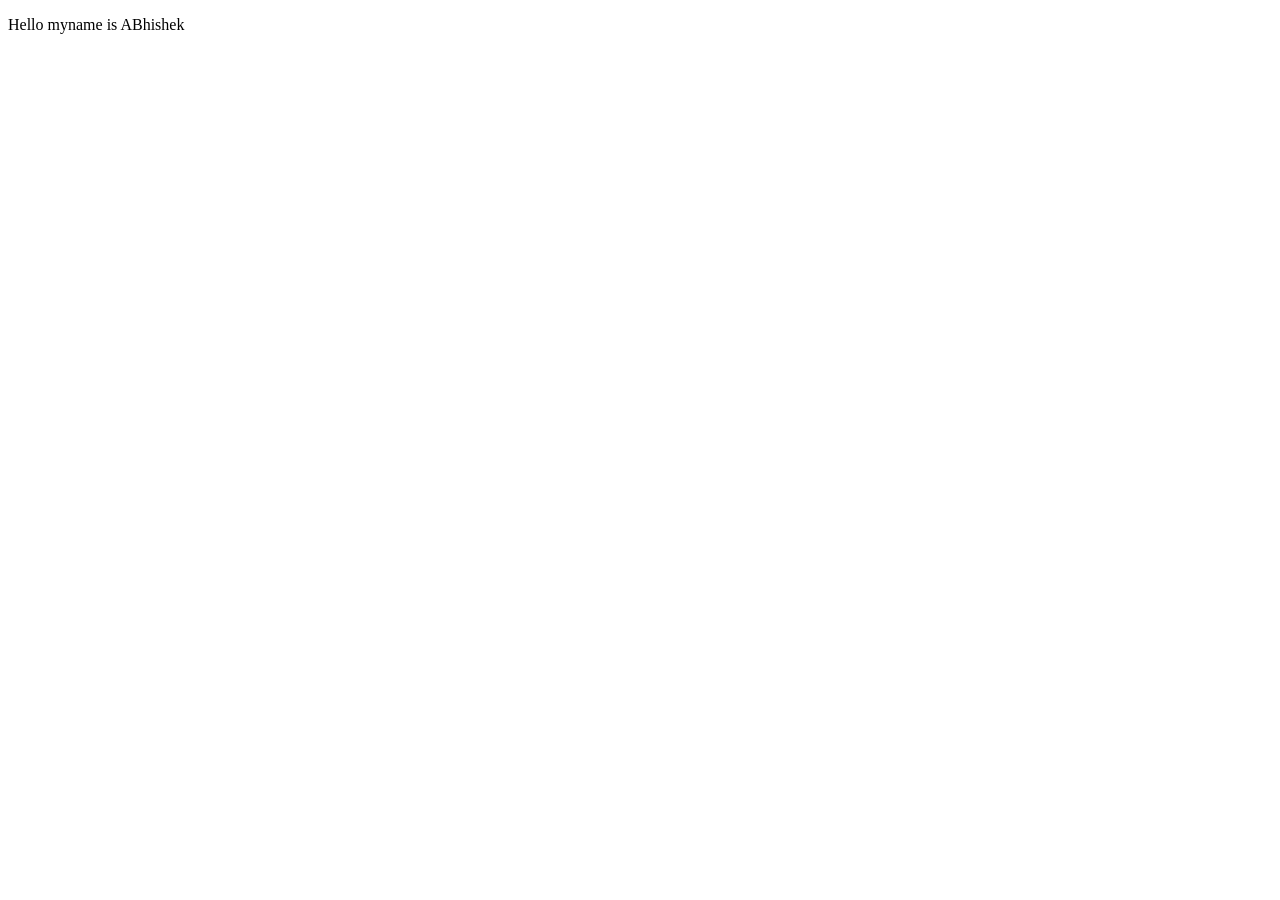
==== index.html @ 09c0597d "upload index.html" ====
<!DOCTYPE html>
<html lang="en">
<head>
    <meta charset="UTF-8">
    <meta name="viewport" content="width=<p>, initial-scale=1.0">
    <title>Document</title>
</head>
<body>
    <p>Hello myname is ABhishek </p>

</body>
</html>
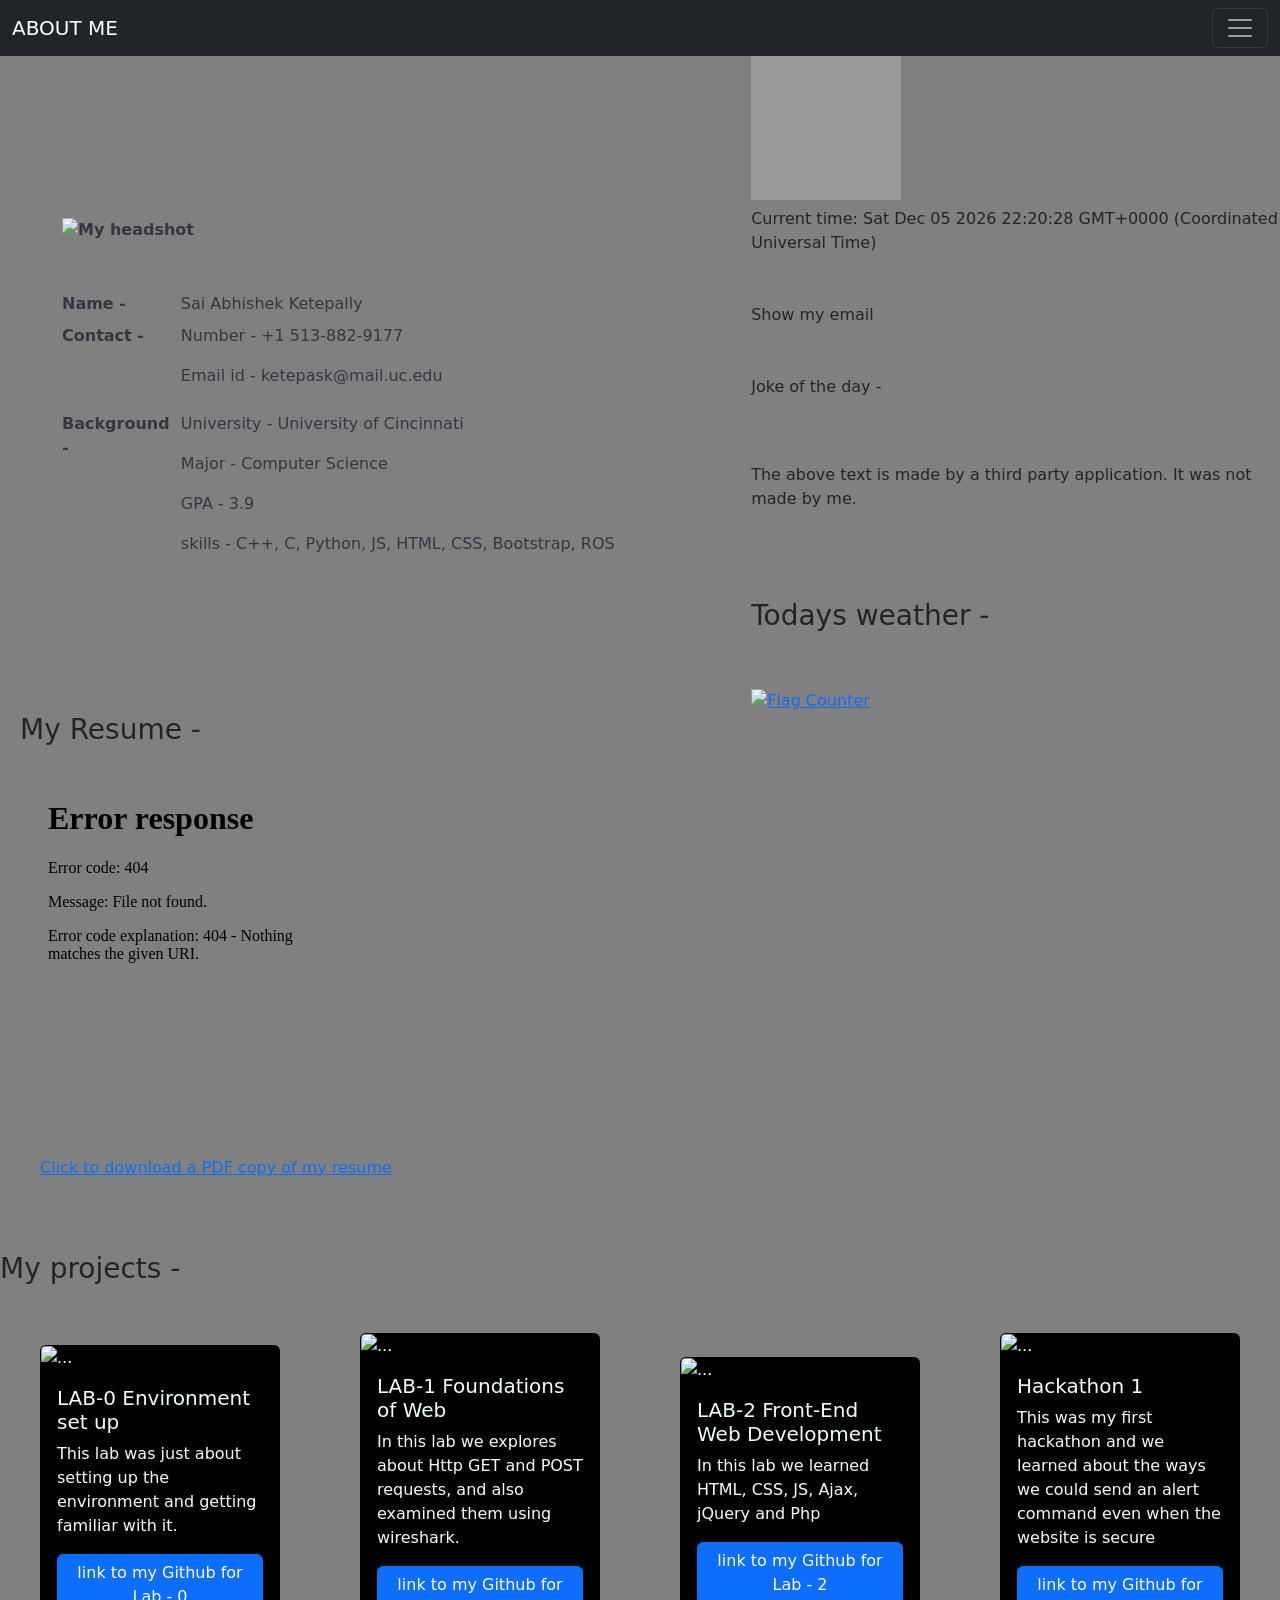
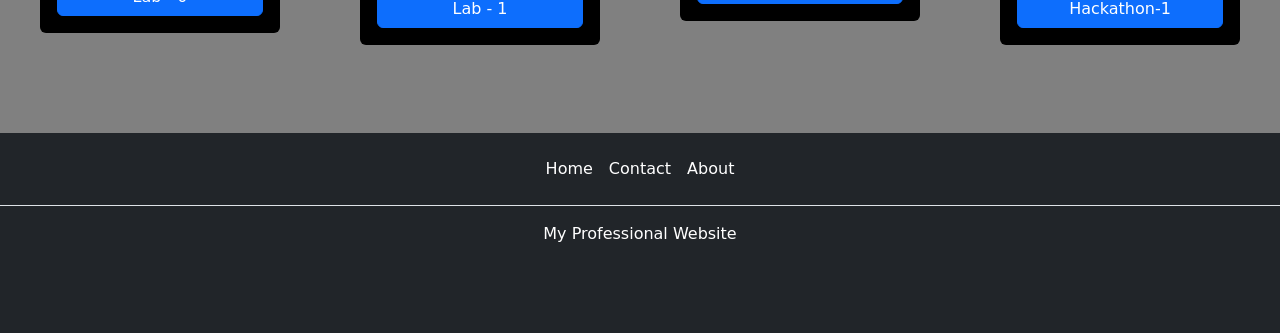
==== commit 386f5712: "completed code" ====
--- a/index.html
+++ b/index.html
@@ -2,11 +2,167 @@
 <html lang="en">
 <head>
     <meta charset="UTF-8">
-    <meta name="viewport" content="width=<p>, initial-scale=1.0">
+    <meta name="viewport" content="width=device-width, initial-scale=1.0">
     <title>Document</title>
+    <link href="
+https://cdn.jsdelivr.net/npm/bootstrap@5.3.3/dist/css/bootstrap.min.css
+" rel="stylesheet">
+    <link rel="stylesheet" href="style.css">
+    <script src="https://code.jquery.com/jquery-3.7.1.min.js" integrity="sha256-/JqT3SQfawRcv/BIHPThkBvs0OEvtFFmqPF/lYI/Cxo=" crossorigin="anonymous"></script>
 </head>
 <body>
-    <p>Hello myname is ABhishek </p>
+    <nav class="navbar navbar-dark bg-dark fixed-top">
+        <div class="container-fluid">
+          <a class="navbar-brand" href="#">ABOUT ME</a>
+          <button class="navbar-toggler" type="button" data-bs-toggle="offcanvas" data-bs-target="#offcanvasDarkNavbar" aria-controls="offcanvasDarkNavbar" aria-label="Toggle navigation">
+            <span class="navbar-toggler-icon"></span>
+          </button>
+          <div class="offcanvas offcanvas-end text-bg-dark" tabindex="-1" id="offcanvasDarkNavbar" aria-labelledby="offcanvasDarkNavbarLabel">
+            <div class="offcanvas-header">
+              <h5 class="offcanvas-title" id="offcanvasDarkNavbarLabel">Menu Bar</h5>
+              <button type="button" class="btn-close btn-close-white" data-bs-dismiss="offcanvas" aria-label="Close"></button>
+            </div>
+            <div class="offcanvas-body">
+              <ul class="navbar-nav justify-content-end flex-grow-1 pe-3">
+                <li class="nav-item">
+                  <a class="nav-link active" aria-current="page" href="index.html">Home</a>
+                </li>
+                <li class="nav-item">
+                  <a class="nav-link" href="waph.html">Web Application programming and hacking</a>
+                </li>
+                <li class="nav-item dropdown">
+                  <a class="nav-link dropdown-toggle" href="#" role="button" data-bs-toggle="dropdown" aria-expanded="false">
+                    Dropdown
+                  </a>
+                  <ul class="dropdown-menu dropdown-menu-dark">
+                    <li><a class="dropdown-item" href="#">Action</a></li>
+                    <li><a class="dropdown-item" href="#">Another action</a></li>
+                    <li>
+                      <hr class="dropdown-divider">
+                    </li>
+                    <li><a class="dropdown-item" href="#">Something else here</a></li>
+                  </ul>
+                </li>
+              </ul>
+            </div>
+          </div>
+        </div>
+      </nav>
+      <div class="main">
+      <div class="left">
+        <dl class="row">
+          <dt class="col-sm-5 pic"><img src="headshot.png" alt="My headshot" width = '70%'> </dt>
+          <dd class="col-sm-7"></dd>
+          <dt class="col-sm-2">Name - </dt>
+          <dd class="col-sm-10">Sai Abhishek Ketepally</dd>
+        
+          <dt class="col-sm-2">Contact - </dt>
+          <dd class="col-sm-10">
+            <p>Number - +1 513-882-9177</p>
+            <p>Email id - ketepask@mail.uc.edu </p>
+          </dd>
+        
+          <dt class="col-sm-2">Background - </dt>
+          <dd class="col-sm-10">
+              <p>University - University of Cincinnati</p>
+              <p>Major - Computer Science</p>
+              <p>GPA - 3.9</p>
+              <p>skills - C++, C, Python, JS, HTML, CSS, Bootstrap, ROS</p>
+          </dd>
+        
+        </dl>
+      </div>
 
+      <div class="right">
+        <canvas id='analog-clock' width='150' height='150' style="background-color:#999; margin-top: 50px;"></canvas>
+        <div id='digit-clock'></div><br><br>
+        <div id='email' onclick="showhideemail()">Show my email</div><br><br>
+        <p>Joke of the day - </p><br>
+        <div id='response'></div><br>
+        <p>The above text is made by a third party application. It was not made by me.</p><br><br><br>
+        <h3>Todays weather - <div id="weather"></div></h3><br><br>
+        <a href="http://s11.flagcounter.com/more/GvI"><img src="https://s11.flagcounter.com/count2/GvI/bg_FFFFFF/txt_000000/border_CCCCCC/columns_2/maxflags_10/viewers_0/labels_0/pageviews_0/flags_0/percent_0/" alt="Flag Counter" border="0"></a>
+      </div>
+      </div>
+
+      <h3 style="margin-left: 20px;">My Resume - </h3><br>
+      <iframe class="pdf-preview" src="new_resume_sai_abhishek_2024.pdf" frameborder="0"></iframe><br>
+      <a href="new_resume_sai_abhishek_2024.pdf" download="new_resume_sai_abhishek_2024.pdf" style="margin-left: 40px;" class="pdf">Click to download a PDF copy of my resume</a><br><br><br><br>
+
+      <h3>My projects - </h3>
+
+      <div class="cards">
+        <div class="card" style="width: 18rem; color: azure; background-color: black; margin: 40px;">
+            <img src="..." class="card-img-top" alt="...">
+            <div class="card-body">
+              <h5 class="card-title">LAB-0 Environment set up</h5>
+              <p class="card-text">This lab was just about setting up the environment and getting familiar with it.</p>
+              <a href="https://github.com/Abhi-gupta21/waph-ketepask/tree/main/labs/lab0" class="btn btn-primary">link to my Github for Lab - 0</a>
+            </div>
+          </div>
+
+          <div class="card" style="width: 18rem; color: azure; background-color: black; margin: 40px;">
+            <img src="..." class="card-img-top" alt="...">
+            <div class="card-body">
+              <h5 class="card-title">LAB-1 Foundations of Web </h5>
+              <p class="card-text">In this lab we explores about Http GET and POST requests, and also examined them using wireshark.</p>
+              <a href="https://github.com/Abhi-gupta21/waph-ketepask/tree/main/labs/lab1" class="btn btn-primary">link to my Github for Lab - 1</a>
+            </div>
+          </div>
+
+          <div class="card" style="width: 18rem; color: azure; background-color: black; margin: 40px;">
+            <img src="..." class="card-img-top" alt="...">
+            <div class="card-body">
+              <h5 class="card-title">LAB-2 Front-End Web Development</h5>
+              <p class="card-text">In this lab we learned HTML, CSS, JS, Ajax, jQuery and Php</p>
+              <a href="https://github.com/Abhi-gupta21/waph-ketepask/tree/main/labs/lab2" class="btn btn-primary">link to my Github for Lab - 2</a>
+            </div>
+          </div>
+
+          <div class="card" style="width: 18rem; color: azure; background-color: black; margin: 40px;">
+            <img src="..." class="card-img-top" alt="...">
+            <div class="card-body">
+              <h5 class="card-title">Hackathon 1</h5>
+              <p class="card-text">This was my first hackathon and we learned about the ways we could send an alert command even when the website is secure</p>
+              <a href="https://github.com/Abhi-gupta21/waph-ketepask/tree/main/hackathons/hackathon%201" class="btn btn-primary">link to my Github for Hackathon-1</a>
+            </div>
+          </div>
+          </div><br><br>
+
+      <footer class="py-3 mt-auto foot bg-dark text-white">
+        <ul class="nav justify-content-center border-bottom pb-3 mb-3">
+            <li class="nav-item"><a href="#" class="nav-link px-2" style="color: white;">Home</a></li>
+            <li class="nav-item"><a href="#" class="nav-link px-2" style="color: white;">Contact</a></li>
+            <li class="nav-item"><a href="#" class="nav-link px-2" style="color: white;">About</a></li>
+        </ul>
+        <p class="text-center bm">My Professional Website</p>
+    </footer>
+    
+
+<script src="https://cdn.jsdelivr.net/npm/@popperjs/core@2.11.6/dist/umd/popper.min.js"></script>
+
+<script src="
+https://cdn.jsdelivr.net/npm/bootstrap@5.3.3/dist/js/bootstrap.min.js
+"></script>
+<script src='https://waph-uc.github.io/clock.js'></script>
+<script type="text/javascript">
+    function displaytime(){
+    document.getElementById('digit-clock').innerHTML="Current time: " + Date(); 
+    }
+    setInterval(displaytime,500);
+
+    var canvas=document.getElementById('analog-clock');
+    var ctx=canvas.getContext("2d");
+    var radius = canvas.height / 2;
+    ctx.translate(radius, radius);
+    radius=radius*0.90
+    setInterval(drawClock, 1000);
+    function drawClock(){
+        drawFace(ctx, radius);
+        drawNumbers(ctx, radius);
+        drawTime(ctx, radius);
+    }
+</script>
+<script src="index.js"></script>
 </body>
 </html>
--- a/style.css
+++ b/style.css
@@ -0,0 +1,70 @@
+*{
+    margin: 0;
+    padding: 0;
+}
+
+.row{
+    margin-top: 100px;
+    margin-left: 20px;
+    color: rgb(54, 54, 66);
+}
+
+body{
+    background-color: grey;
+    height: 100%;
+}
+
+.pic{
+    margin-bottom: 50px;
+}
+
+.pdf-preview{
+    height: 370px;
+    width: 290px;
+    margin-left: 40px;
+}
+
+.left{
+    width: 70%;
+    margin-left: 30px;
+}
+
+.foot{
+    background-color: black;
+    color: white;
+}
+
+.bm{
+    margin-bottom: 0;
+}
+
+
+.leftt{
+    width: 50%;
+    margin-left: 30px;
+}
+
+.rightt{
+    width: 50%;
+}
+
+.main{
+    display:flex;
+    align-items: center;
+    justify-content: center;
+}
+
+.cards{
+    display:flex;
+    align-items: center;
+    justify-content: center;
+}
+
+
+
+footer {
+    clear: both;
+    position: relative;
+    height: 200px;
+    margin-top: -200px;
+}
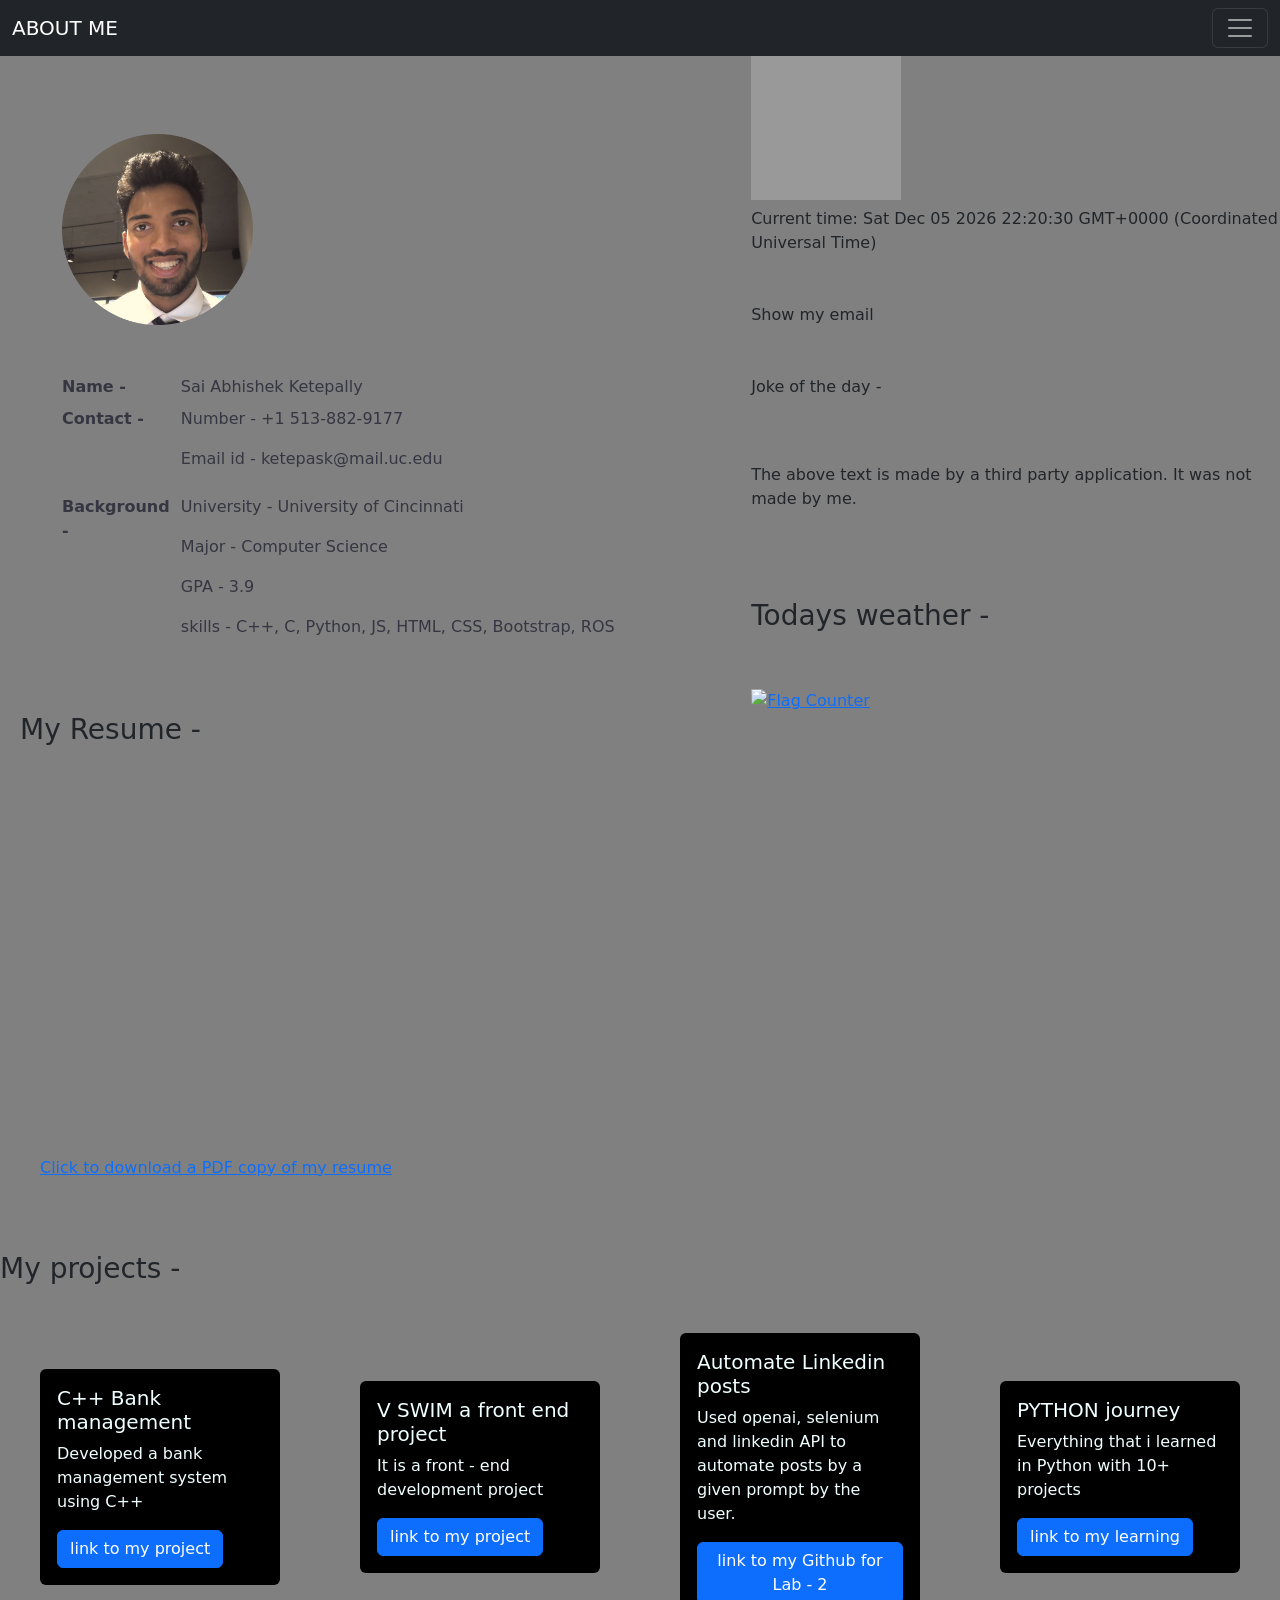
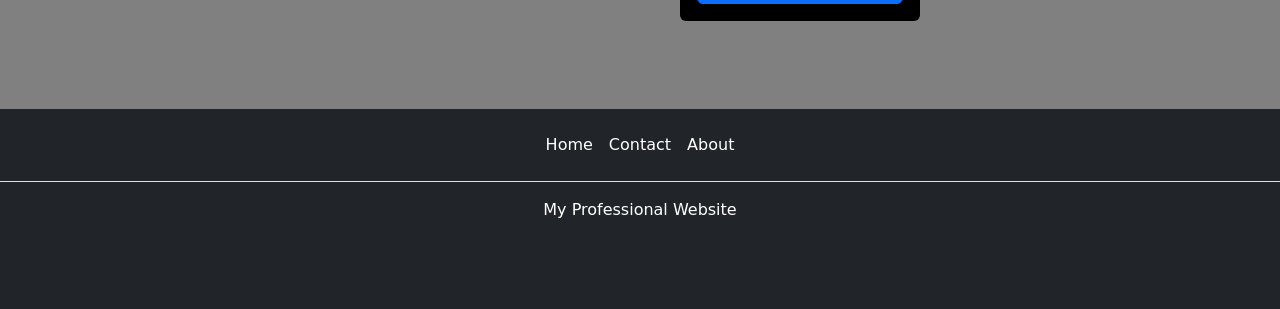
==== commit 9a2e43cd: "changed a bit of the code to fix errors" ====
--- a/index.html
+++ b/index.html
@@ -93,38 +93,34 @@
 
       <div class="cards">
         <div class="card" style="width: 18rem; color: azure; background-color: black; margin: 40px;">
-            <img src="..." class="card-img-top" alt="...">
             <div class="card-body">
-              <h5 class="card-title">LAB-0 Environment set up</h5>
-              <p class="card-text">This lab was just about setting up the environment and getting familiar with it.</p>
-              <a href="https://github.com/Abhi-gupta21/waph-ketepask/tree/main/labs/lab0" class="btn btn-primary">link to my Github for Lab - 0</a>
+              <h5 class="card-title">C++ Bank management</h5>
+              <p class="card-text">Developed a bank management system using C++</p>
+              <a href="https://github.com/Abhi-gupta21/BankManagement" class="btn btn-primary">link to my project</a>
             </div>
           </div>
 
           <div class="card" style="width: 18rem; color: azure; background-color: black; margin: 40px;">
-            <img src="..." class="card-img-top" alt="...">
             <div class="card-body">
-              <h5 class="card-title">LAB-1 Foundations of Web </h5>
-              <p class="card-text">In this lab we explores about Http GET and POST requests, and also examined them using wireshark.</p>
-              <a href="https://github.com/Abhi-gupta21/waph-ketepask/tree/main/labs/lab1" class="btn btn-primary">link to my Github for Lab - 1</a>
+              <h5 class="card-title">V SWIM a front end project</h5>
+              <p class="card-text">It is a front - end development project</p>
+              <a href="https://github.com/Abhi-gupta21/V-SWIM" class="btn btn-primary">link to my project</a>
             </div>
           </div>
 
           <div class="card" style="width: 18rem; color: azure; background-color: black; margin: 40px;">
-            <img src="..." class="card-img-top" alt="...">
             <div class="card-body">
-              <h5 class="card-title">LAB-2 Front-End Web Development</h5>
-              <p class="card-text">In this lab we learned HTML, CSS, JS, Ajax, jQuery and Php</p>
-              <a href="https://github.com/Abhi-gupta21/waph-ketepask/tree/main/labs/lab2" class="btn btn-primary">link to my Github for Lab - 2</a>
+              <h5 class="card-title">Automate Linkedin posts</h5>
+              <p class="card-text">Used openai, selenium and linkedin API to automate posts by a given prompt by the user.</p>
+              <a href="https://github.com/Abhi-gupta21/Automate_linkedin" class="btn btn-primary">link to my Github for Lab - 2</a>
             </div>
           </div>
 
           <div class="card" style="width: 18rem; color: azure; background-color: black; margin: 40px;">
-            <img src="..." class="card-img-top" alt="...">
             <div class="card-body">
-              <h5 class="card-title">Hackathon 1</h5>
-              <p class="card-text">This was my first hackathon and we learned about the ways we could send an alert command even when the website is secure</p>
-              <a href="https://github.com/Abhi-gupta21/waph-ketepask/tree/main/hackathons/hackathon%201" class="btn btn-primary">link to my Github for Hackathon-1</a>
+              <h5 class="card-title">PYTHON journey</h5>
+              <p class="card-text">Everything that i learned in Python with 10+ projects</p>
+              <a href="https://github.com/Abhi-gupta21/Python" class="btn btn-primary">link to my learning</a>
             </div>
           </div>
           </div><br><br>
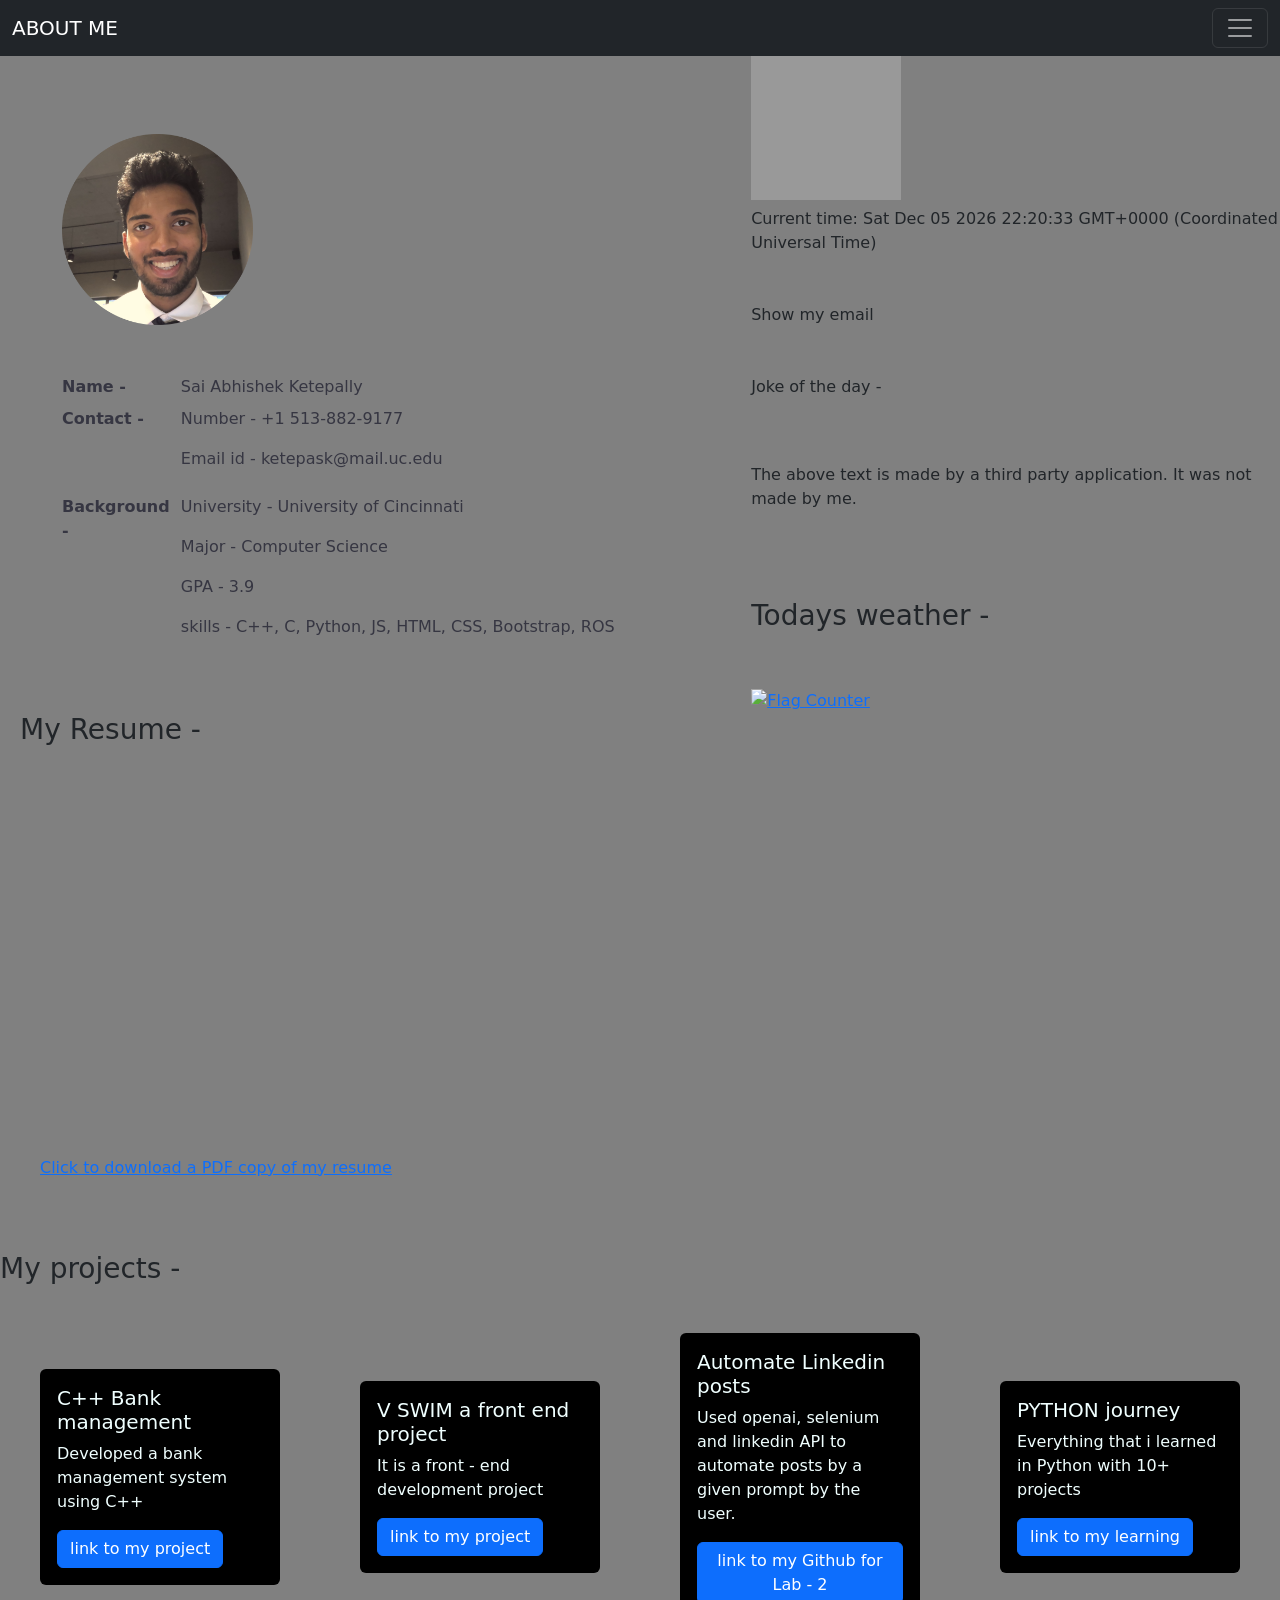
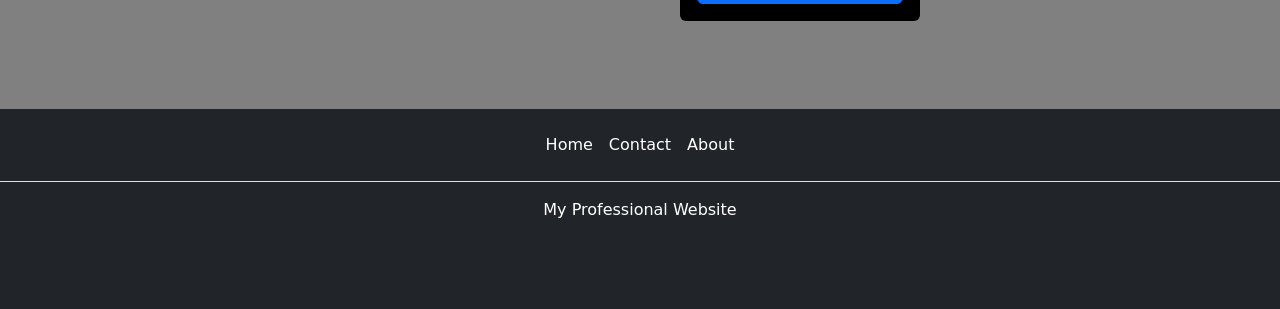
==== commit 58270ddd: "edited dropdown menu" ====
--- a/index.html
+++ b/index.html
@@ -32,15 +32,11 @@
                 </li>
                 <li class="nav-item dropdown">
                   <a class="nav-link dropdown-toggle" href="#" role="button" data-bs-toggle="dropdown" aria-expanded="false">
-                    Dropdown
+                    My social accounts - 
                   </a>
                   <ul class="dropdown-menu dropdown-menu-dark">
-                    <li><a class="dropdown-item" href="#">Action</a></li>
-                    <li><a class="dropdown-item" href="#">Another action</a></li>
-                    <li>
-                      <hr class="dropdown-divider">
-                    </li>
-                    <li><a class="dropdown-item" href="#">Something else here</a></li>
+                    <li><a class="dropdown-item" href="https://www.linkedin.com/in/sai-abhishek-ketepally-17092426b/">My linkedin</a></li>
+                    <li><a class="dropdown-item" href="https://github.com/Abhi-gupta21">My GitHub</a></li>
                   </ul>
                 </li>
               </ul>
